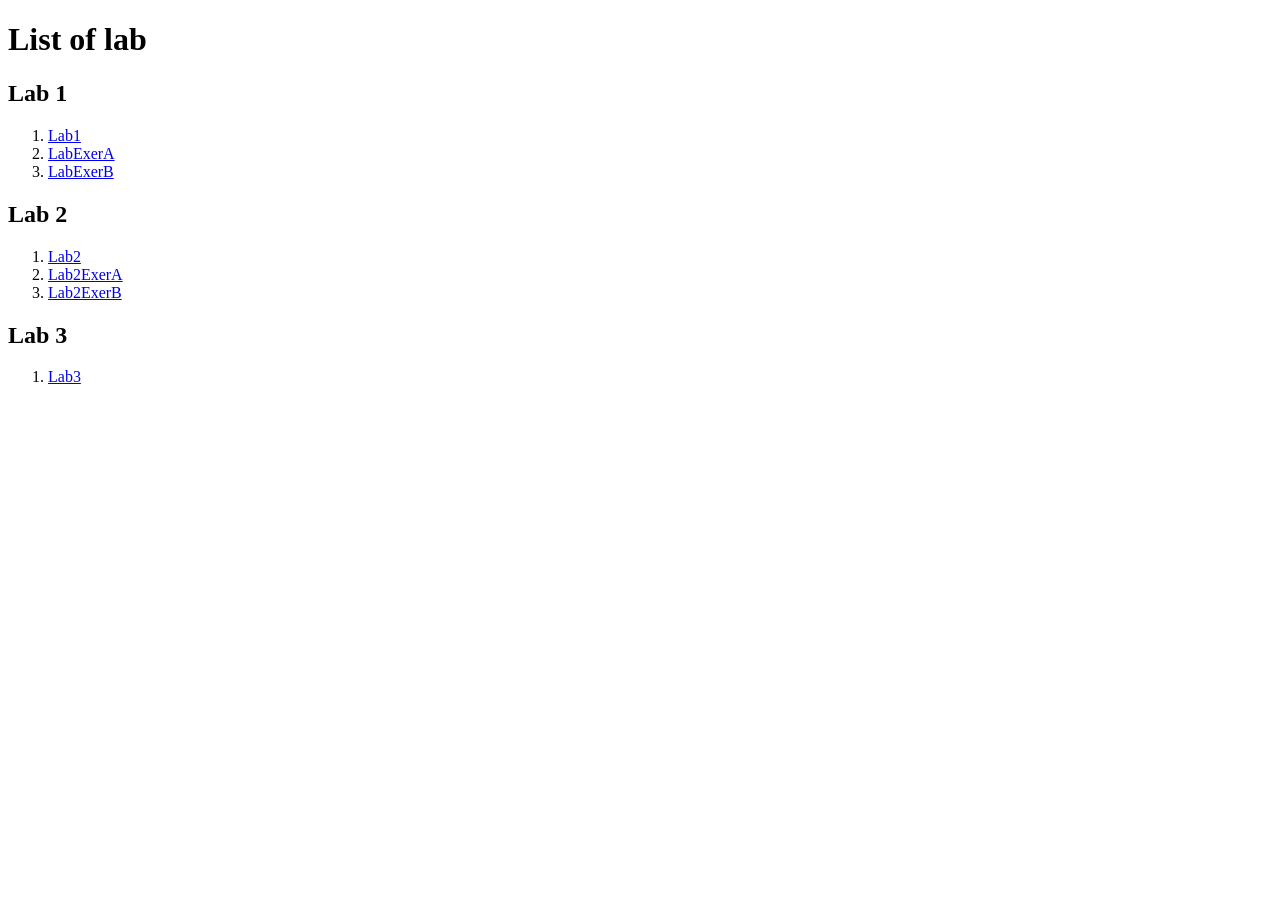
==== index.html @ 0faf0f15 "Add files via upload" ====
<!DOCTYPE html>
<html>
    <head>
        <title>List of lab </title>
    </head>
    <body>
        <h1>List of lab</h1>

        <h2>Lab 1</h2>
        <ol>
            <li> <a href = " LAB1/LAB1.html(S80904).zip">Lab1</a></li>
            <li> <a href = " Lab Exercise 1/profile.html">LabExerA</a></li>
            <li> <a href = " Lab Exercise 2/lab1_ExerciseB.html">LabExerB</a></li>
        </ol>
        <h2>Lab 2</h2>
        <ol>
            <li> <a href = " Lab 2/lab2.html">Lab2</a></li>
            <li> <a href = " Lab2_ProblemA(S80904)/lab2_ExerA.html">Lab2ExerA</a></li>  
            <li> <a href = " Lab2_ProbelemB(S80904)/lab2_ExerB.html">Lab2ExerB</a></li>
        </ol>
        <h2>Lab 3</h2>
        <ol>
            <li> <a href = " Lab 3/lab3.html">Lab3</a></li>
        </ol>
    </body>
</html>
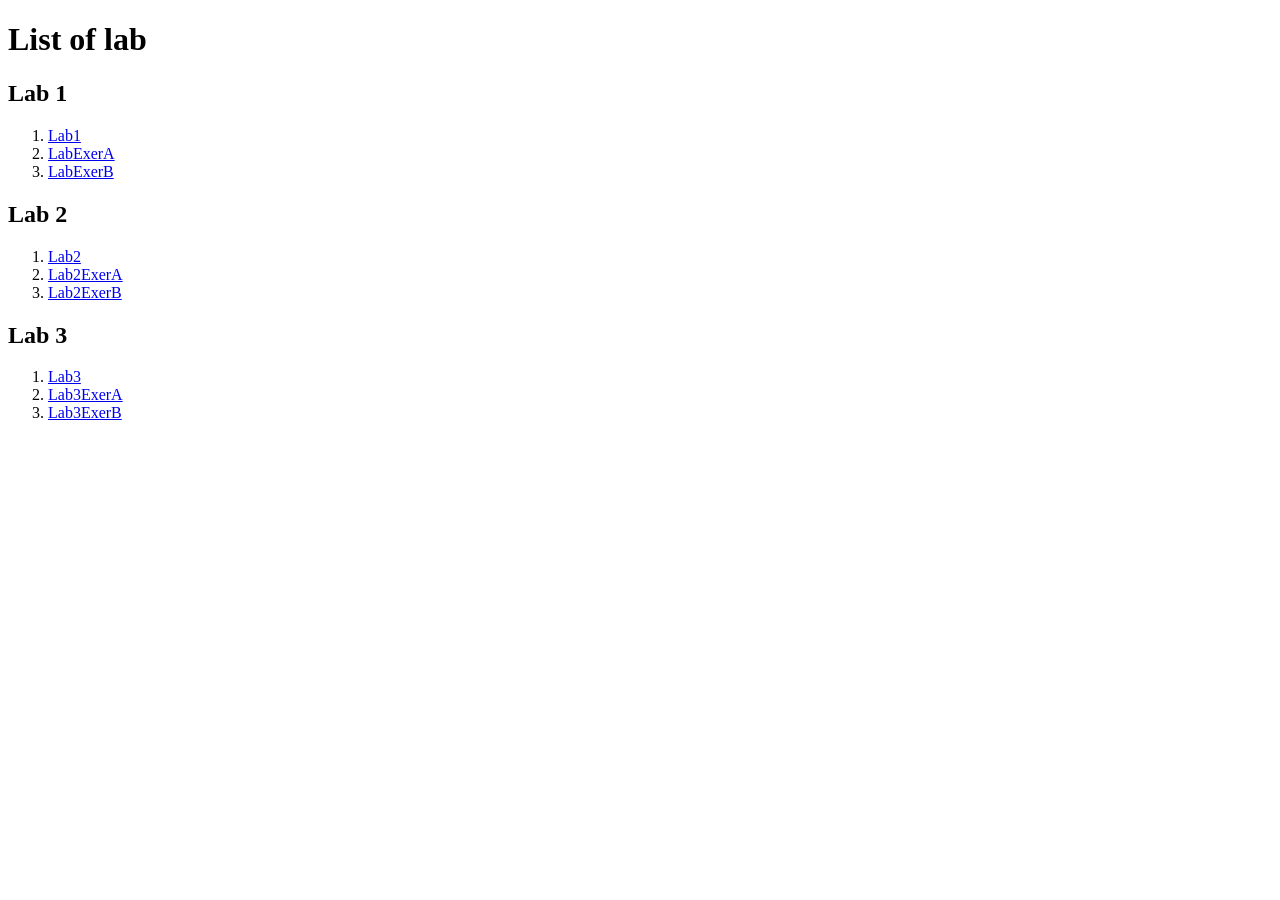
==== commit 9465f5d8: "Update index.html" ====
--- a/index.html
+++ b/index.html
@@ -20,7 +20,9 @@
         </ol>
         <h2>Lab 3</h2>
         <ol>
-            <li> <a href = " Lab 3/lab3.html">Lab3</a></li>
+            <li> <a href = " Lab3(S80904)/calculator.html">Lab3</a></li>
+            <li> <a href = " LAB3_A./lab3_ExerA.html">Lab3ExerA</a></li>  
+            <li> <a href = " LAB3_B/lab3_ExerB.html">Lab3ExerB</a></li>
         </ol>
     </body>
-</html>+</html>
